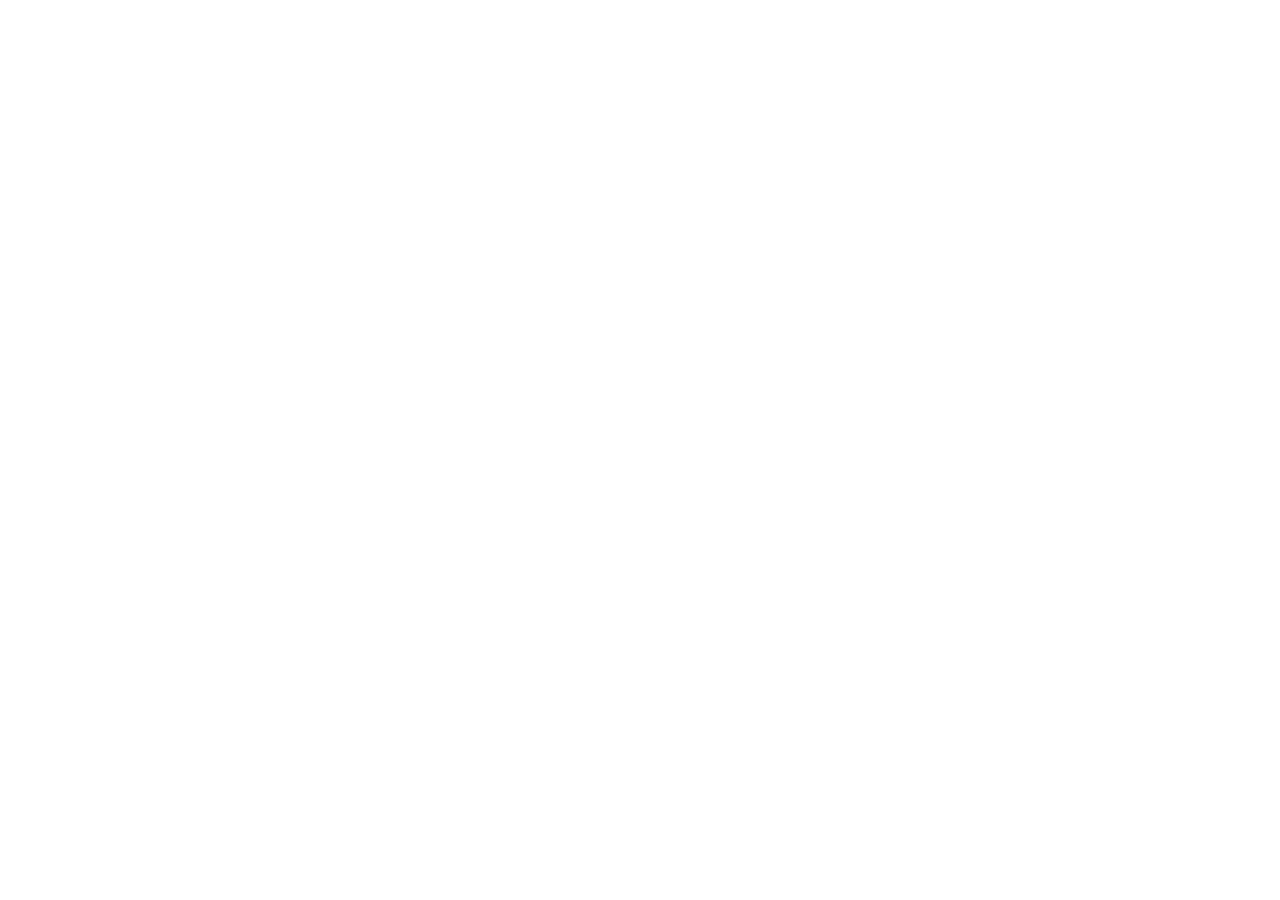
==== frontend/pages/pages.html @ c9c79094 "Start organizing web page directories and architecture" ====
<!DOCTYPE html>

<html lang="en">
    
    <head>

        <meta charset="UTF-8">
        <meta name="viewport" content="width=device-width, initial-scale=1.0">

        <title>Document</title>
    </head>

    <body>
        
    </body>
</html>
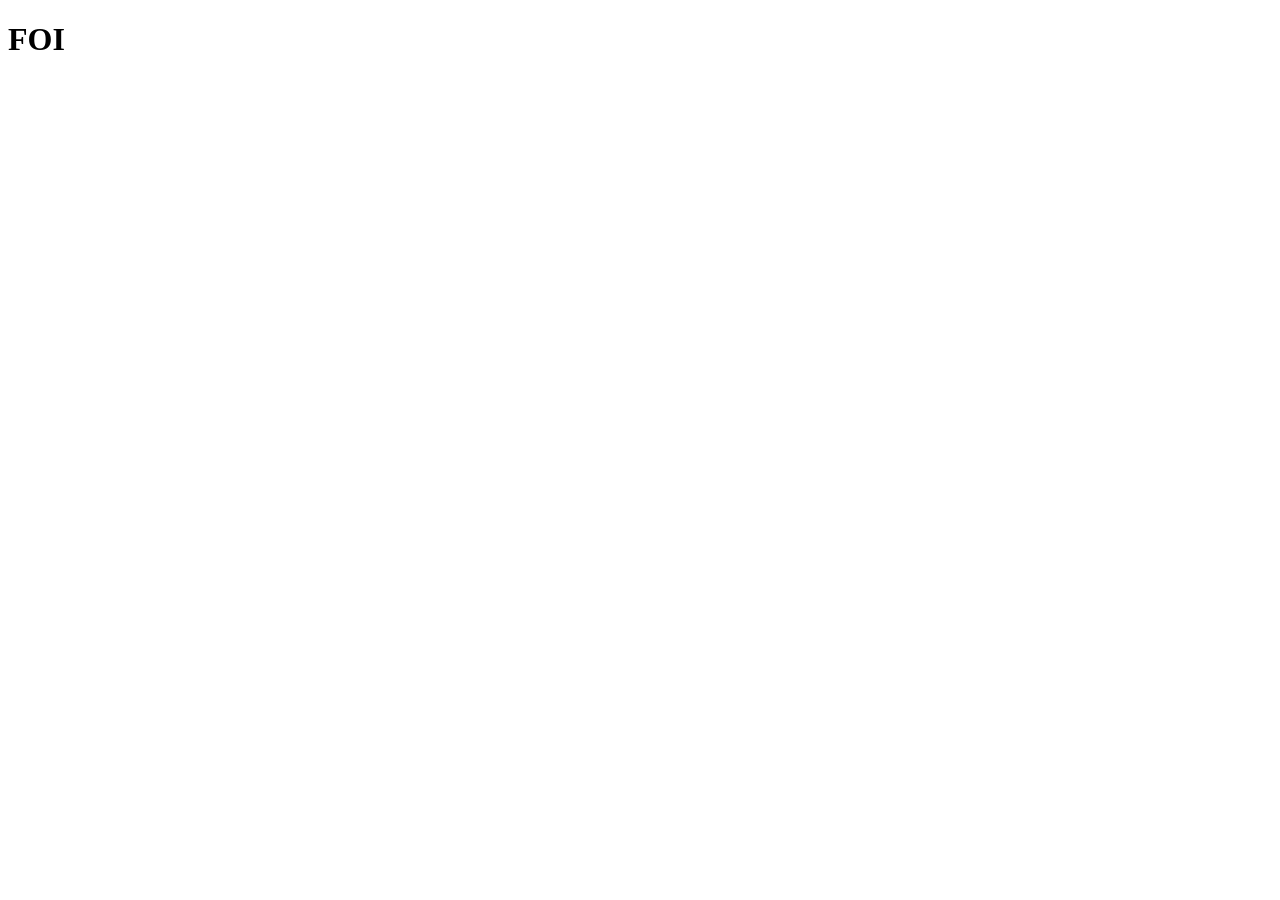
==== commit 036887a9: "Starting Sign Up and creating queries file" ====
--- a/frontend/pages/pages.html
+++ b/frontend/pages/pages.html
@@ -12,5 +12,6 @@
 
     <body>
         
+        <h1>FOI</h1>
     </body>
 </html>
